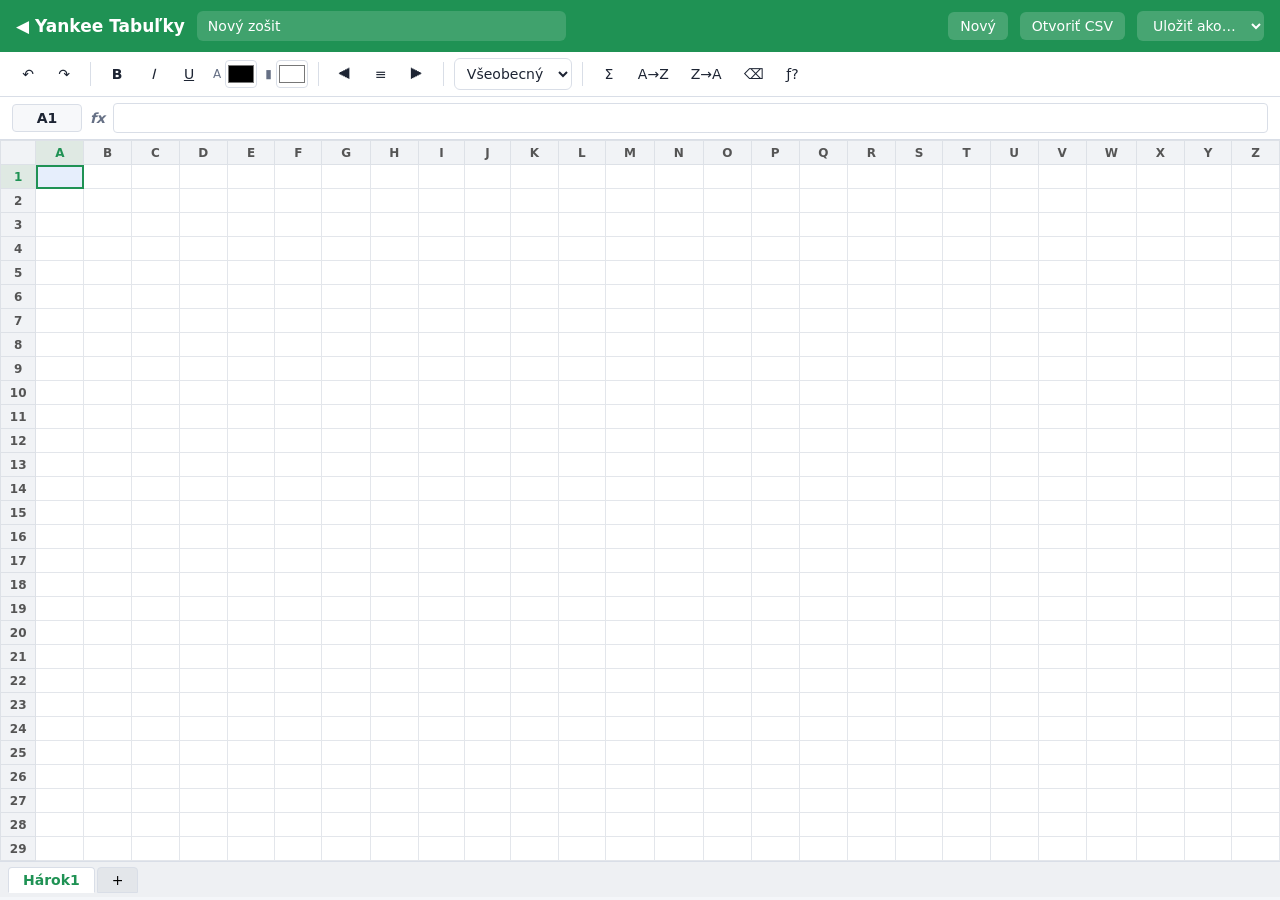
==== sheet.html @ d7021e67 "Add Yankee Office: free browser-based office suite Text editor, spreadsheet with formula engine and " ====
<!doctype html>
<html lang="sk">
<head>
<meta charset="utf-8">
<meta name="viewport" content="width=device-width, initial-scale=1">
<title>Yankee Tabuľky</title>
<link rel="stylesheet" href="css/style.css">
</head>
<body>
<header class="topbar sheet">
  <a class="brand" href="index.html" title="Späť na prehľad">◀ Yankee Tabuľky</a>
  <input class="title-input" id="title" aria-label="Názov zošita">
  <span class="spacer"></span>
  <span class="status" id="status"></span>
  <button class="tb-btn" id="new">Nový</button>
  <label class="tb-btn">Otvoriť CSV<input type="file" id="open" accept=".csv,.tsv,.txt" hidden></label>
  <select class="tb-btn" id="export" aria-label="Exportovať">
    <option value="">Uložiť ako…</option>
    <option value="xls">Excel (.xls)</option>
    <option value="csv">CSV (.csv)</option>
    <option value="pdf">PDF / Tlač</option>
  </select>
</header>

<div class="toolbar">
  <button id="undo" title="Späť (Ctrl+Z)">↶</button>
  <button id="redo" title="Znova (Ctrl+Y)">↷</button>
  <span class="sep"></span>
  <button data-style="b" title="Tučné (Ctrl+B)"><b>B</b></button>
  <button data-style="i" title="Kurzíva (Ctrl+I)"><i>I</i></button>
  <button data-style="u" title="Podčiarknuté (Ctrl+U)"><u>U</u></button>
  <span class="lbl">A</span><input type="color" id="color" value="#000000" title="Farba textu">
  <span class="lbl">▮</span><input type="color" id="fill" value="#ffffff" title="Farba výplne">
  <span class="sep"></span>
  <button data-align="left" title="Vľavo">⯇</button>
  <button data-align="center" title="Na stred">≡</button>
  <button data-align="right" title="Vpravo">⯈</button>
  <span class="sep"></span>
  <select id="fmt" title="Formát čísla">
    <option value="">Všeobecný</option>
    <option value="n2">Číslo 0,00</option>
    <option value="eur">Mena €</option>
    <option value="pct">Percentá %</option>
  </select>
  <span class="sep"></span>
  <button id="sum" title="Automatický súčet">Σ</button>
  <button id="sortAsc" title="Zoradiť stĺpec vzostupne">A→Z</button>
  <button id="sortDesc" title="Zoradiť stĺpec zostupne">Z→A</button>
  <button id="clear" title="Vymazať výber (Delete)">⌫</button>
  <button id="help" title="Zoznam funkcií">ƒ?</button>
</div>

<div class="formula-bar">
  <div class="cell-name" id="cellName">A1</div>
  <span class="fx">fx</span>
  <input id="fbar" spellcheck="false" aria-label="Obsah bunky">
</div>

<div class="grid-wrap" id="gridWrap"><table class="grid" id="grid"></table></div>

<div class="sheet-tabs" id="tabs"></div>

<script src="js/storage.js"></script>
<script src="js/formula.js"></script>
<script src="js/sheet.js"></script>
</body>
</html>
---- css/style.css ----
:root {
  --bg: #f4f6f9;
  --surface: #ffffff;
  --text: #1d2433;
  --muted: #667085;
  --border: #d9dee7;
  --accent: #2457d6;
  --writer: #2b6be4;
  --sheet: #1f9254;
  --slides: #d9622b;
  --danger: #c62828;
  --radius: 8px;
  font-family: "Segoe UI", system-ui, -apple-system, Roboto, Arial, sans-serif;
}

* { box-sizing: border-box; }
html, body { margin: 0; height: 100%; }
body { background: var(--bg); color: var(--text); font-size: 14px; }
a { color: inherit; }
button, select, input { font: inherit; }

/* ---------- Top bar ---------- */
.topbar {
  display: flex; align-items: center; gap: 12px;
  padding: 8px 16px; background: var(--accent); color: #fff;
  min-height: 52px;
}
.topbar.writer { background: var(--writer); }
.topbar.sheet { background: var(--sheet); }
.topbar.slides { background: var(--slides); }
.topbar .brand { font-weight: 700; font-size: 17px; text-decoration: none; white-space: nowrap; }
.topbar .title-input {
  flex: 1; min-width: 120px; max-width: 420px;
  background: rgba(255,255,255,.15); border: 1px solid transparent; color: #fff;
  padding: 6px 10px; border-radius: 6px;
}
.topbar .title-input:focus { outline: none; border-color: #fff; background: rgba(255,255,255,.25); }
.topbar .spacer { flex: 1; }
.topbar .status { opacity: .85; font-size: 12px; white-space: nowrap; }
.topbar .tb-btn {
  background: rgba(255,255,255,.18); color: #fff; border: 0;
  padding: 6px 12px; border-radius: 6px; cursor: pointer; white-space: nowrap;
}
.topbar .tb-btn:hover { background: rgba(255,255,255,.3); }

/* ---------- Toolbar ---------- */
.toolbar {
  display: flex; flex-wrap: wrap; align-items: center; gap: 4px;
  padding: 6px 12px; background: var(--surface); border-bottom: 1px solid var(--border);
}
.toolbar .sep { width: 1px; height: 24px; background: var(--border); margin: 0 6px; }
.toolbar button, .toolbar select, .toolbar label.btn {
  min-width: 32px; height: 32px; padding: 0 8px;
  border: 1px solid transparent; border-radius: 6px; background: transparent;
  cursor: pointer; color: var(--text); display: inline-flex; align-items: center; justify-content: center;
}
.toolbar select { border-color: var(--border); background: var(--surface); }
.toolbar button:hover, .toolbar label.btn:hover { background: #eef1f6; border-color: var(--border); }
.toolbar button.active { background: #e2e9fb; border-color: #b8c8f3; }
.toolbar input[type=color] { width: 32px; height: 28px; padding: 0; border: 1px solid var(--border); border-radius: 4px; background: none; cursor: pointer; }
.toolbar .lbl { font-size: 12px; color: var(--muted); margin-left: 4px; }

/* ---------- Home ---------- */
.home { max-width: 1100px; margin: 0 auto; padding: 24px 16px 48px; }
.home h1 { margin: 8px 0 4px; font-size: 26px; }
.home p.lead { margin: 0 0 24px; color: var(--muted); }
.new-grid { display: grid; grid-template-columns: repeat(auto-fit, minmax(220px, 1fr)); gap: 16px; margin-bottom: 32px; }
.new-card {
  display: flex; gap: 14px; align-items: center; padding: 18px;
  background: var(--surface); border: 1px solid var(--border); border-radius: 12px;
  text-decoration: none; cursor: pointer; transition: box-shadow .15s, transform .15s;
}
.new-card:hover { box-shadow: 0 6px 20px rgba(20,30,60,.1); transform: translateY(-2px); }
.new-card .ico { width: 48px; height: 48px; border-radius: 10px; display: grid; place-items: center; color: #fff; font-weight: 800; font-size: 20px; flex: none; }
.new-card strong { display: block; font-size: 16px; }
.new-card span { color: var(--muted); font-size: 13px; }
.ico.writer { background: var(--writer); }
.ico.sheet { background: var(--sheet); }
.ico.slides { background: var(--slides); }

.docs-head { display: flex; flex-wrap: wrap; gap: 12px; align-items: center; justify-content: space-between; margin-bottom: 12px; }
.docs-head h2 { margin: 0; font-size: 18px; }
.docs-head .filters { display: flex; flex-wrap: wrap; gap: 8px; }
.docs-head input, .docs-head select { padding: 7px 10px; border: 1px solid var(--border); border-radius: 6px; background: var(--surface); }
.doc-list { background: var(--surface); border: 1px solid var(--border); border-radius: 12px; overflow: hidden; }
.doc-row { display: flex; align-items: center; gap: 12px; padding: 10px 14px; border-top: 1px solid var(--border); }
.doc-row:first-child { border-top: 0; }
.doc-row:hover { background: #f8f9fc; }
.doc-row .ico { width: 32px; height: 32px; border-radius: 7px; font-size: 14px; display: grid; place-items: center; color: #fff; font-weight: 800; flex: none; }
.doc-row a.name { flex: 1; text-decoration: none; font-weight: 600; overflow: hidden; text-overflow: ellipsis; white-space: nowrap; }
.doc-row .date { color: var(--muted); font-size: 12px; white-space: nowrap; }
.doc-row button { border: 1px solid var(--border); background: var(--surface); border-radius: 6px; padding: 4px 8px; cursor: pointer; }
.doc-row button.del:hover { color: var(--danger); border-color: var(--danger); }
.empty { padding: 32px; text-align: center; color: var(--muted); }
.home-actions { display: flex; flex-wrap: wrap; gap: 8px; margin-top: 16px; }
.btn { border: 1px solid var(--border); background: var(--surface); border-radius: 6px; padding: 7px 12px; cursor: pointer; }
.btn:hover { background: #eef1f6; }
.btn.primary { background: var(--accent); color: #fff; border-color: var(--accent); }
footer.foot { text-align: center; color: var(--muted); font-size: 12px; padding: 24px 16px; }

/* ---------- Writer ---------- */
.writer-wrap { padding: 24px 16px 64px; overflow: auto; height: calc(100vh - 52px - 46px); }
.page {
  background: #fff; max-width: 816px; min-height: 1056px; margin: 0 auto;
  padding: 72px 80px; box-shadow: 0 1px 4px rgba(0,0,0,.12); outline: none;
  font-family: Calibri, Carlito, "Segoe UI", Arial, sans-serif; font-size: 11pt; line-height: 1.5;
}
.page:empty::before { content: attr(data-placeholder); color: #aab; }
.page table { border-collapse: collapse; width: 100%; margin: 8px 0; }
.page td, .page th { border: 1px solid #999; padding: 4px 8px; min-width: 40px; }
.page img { max-width: 100%; }
.page blockquote { border-left: 4px solid #ccd; margin: 8px 0; padding: 4px 12px; color: #555; }
.wordcount { position: fixed; right: 12px; bottom: 8px; background: var(--surface); border: 1px solid var(--border); border-radius: 6px; padding: 3px 10px; font-size: 12px; color: var(--muted); }

/* ---------- Sheet ---------- */
.formula-bar { display: flex; align-items: center; gap: 8px; padding: 6px 12px; background: var(--surface); border-bottom: 1px solid var(--border); }
.formula-bar .cell-name { width: 70px; text-align: center; font-weight: 600; padding: 5px; border: 1px solid var(--border); border-radius: 4px; background: #f7f8fa; }
.formula-bar .fx { color: var(--muted); font-style: italic; font-weight: 700; }
.formula-bar input { flex: 1; padding: 6px 8px; border: 1px solid var(--border); border-radius: 4px; font-family: Consolas, monospace; }
.grid-wrap { overflow: auto; height: calc(100vh - 52px - 46px - 45px - 36px); background: #fff; }
table.grid { border-collapse: collapse; table-layout: fixed; user-select: none; }
table.grid th { position: sticky; background: #f1f3f6; color: #555; font-weight: 600; font-size: 12px; border: 1px solid #dde1e7; z-index: 2; }
table.grid thead th { top: 0; height: 24px; }
table.grid tbody th { left: 0; width: 46px; z-index: 1; }
table.grid thead th.corner { left: 0; z-index: 3; width: 46px; }
table.grid td {
  border: 1px solid #e3e6eb; height: 24px; width: 100px; max-width: 100px; padding: 0 4px;
  white-space: nowrap; overflow: hidden; text-overflow: ellipsis; font-size: 13px; cursor: cell;
}
table.grid td.num { text-align: right; }
table.grid td.err { color: var(--danger); }
table.grid td.sel { background: #e6eefc; }
table.grid td.cur { outline: 2px solid var(--sheet); outline-offset: -2px; }
table.grid td input.cell-edit { width: 100%; height: 22px; border: 0; outline: none; padding: 0; font: inherit; background: #fff; }
table.grid th.hl { background: #dfe9e3; color: var(--sheet); }
.sheet-tabs { display: flex; gap: 2px; align-items: center; padding: 4px 8px; background: #eef0f3; border-top: 1px solid var(--border); height: 36px; overflow-x: auto; }
.sheet-tabs button { border: 1px solid var(--border); background: #e3e6ea; padding: 4px 14px; border-radius: 4px 4px 0 0; cursor: pointer; white-space: nowrap; }
.sheet-tabs button.active { background: #fff; color: var(--sheet); font-weight: 600; border-bottom-color: #fff; }
.sheet-tabs .stats { margin-left: auto; color: var(--muted); font-size: 12px; white-space: nowrap; padding-left: 12px; }

/* ---------- Slides ---------- */
.slides-layout { display: flex; height: calc(100vh - 52px - 46px); }
.slide-list { width: 200px; flex: none; overflow-y: auto; background: #eceef2; border-right: 1px solid var(--border); padding: 12px; }
.slide-thumb { position: relative; margin-bottom: 12px; cursor: pointer; }
.slide-thumb .num { position: absolute; left: -2px; top: 0; font-size: 11px; color: var(--muted); }
.slide-thumb .mini { margin-left: 14px; aspect-ratio: 16/9; border: 2px solid transparent; border-radius: 4px; overflow: hidden; background: #fff; box-shadow: 0 1px 3px rgba(0,0,0,.15); }
.slide-thumb.active .mini { border-color: var(--slides); }
.slide-thumb .mini .slide { transform-origin: top left; }
.stage { flex: 1; display: flex; align-items: center; justify-content: center; padding: 24px; overflow: auto; }
.stage-inner { width: 100%; max-width: 960px; }
.slide {
  width: 960px; height: 540px; position: relative; background: #fff; overflow: hidden;
  font-family: "Segoe UI", Arial, sans-serif; color: #222;
}
.stage .slide { box-shadow: 0 2px 12px rgba(0,0,0,.18); transform-origin: top left; }
.slide .s-title { position: absolute; left: 60px; right: 60px; top: 50px; font-size: 44px; font-weight: 700; outline: none; min-height: 60px; }
.slide .s-body { position: absolute; left: 60px; right: 60px; top: 150px; bottom: 50px; font-size: 26px; line-height: 1.45; outline: none; overflow: hidden; }
.slide.layout-title .s-title { top: 170px; text-align: center; font-size: 54px; }
.slide.layout-title .s-body { top: 290px; text-align: center; font-size: 28px; opacity: .85; }
.slide [contenteditable]:empty::before { content: attr(data-placeholder); color: rgba(128,128,128,.6); }
.slide .s-body ul { margin: 0; padding-left: 1.2em; }
.slide.theme-blue { background: linear-gradient(135deg, #1e3c72, #2a5298); color: #fff; }
.slide.theme-dark { background: #1b1f27; color: #f1f1f1; }
.slide.theme-green { background: linear-gradient(135deg, #e8f5e9, #c8e6c9); color: #1b4d2b; }
.slide.theme-orange { background: linear-gradient(135deg, #ff9a44, #fc6076); color: #fff; }
.slide.theme-light .s-title { color: var(--slides); }
.notes { border-top: 1px solid var(--border); }
.notes textarea { width: 100%; height: 70px; border: 1px solid var(--border); border-radius: 6px; padding: 8px; resize: vertical; margin-top: 12px; font: inherit; }

.present { position: fixed; inset: 0; background: #000; z-index: 100; display: flex; align-items: center; justify-content: center; cursor: none; }
.present .slide { transform-origin: center center; }
.present .slide [contenteditable] { pointer-events: none; }
.present .counter { position: fixed; right: 16px; bottom: 10px; color: #888; font-size: 13px; }

/* ---------- Print ---------- */
@media print {
  .topbar, .toolbar, .wordcount, .formula-bar, .sheet-tabs { display: none !important; }
  body { background: #fff; }
  .writer-wrap, .grid-wrap { height: auto; overflow: visible; padding: 0; }
  .page { box-shadow: none; padding: 0; max-width: none; min-height: 0; }
}

/* ---------- Mobile ---------- */
@media (max-width: 700px) {
  .page { padding: 32px 20px; min-height: 600px; }
  .slide-list { width: 110px; padding: 6px; }
  .topbar .status { display: none; }
}

select.tb-btn { max-width: 170px; }
select.tb-btn option { color: #1d2433; background: #fff; }
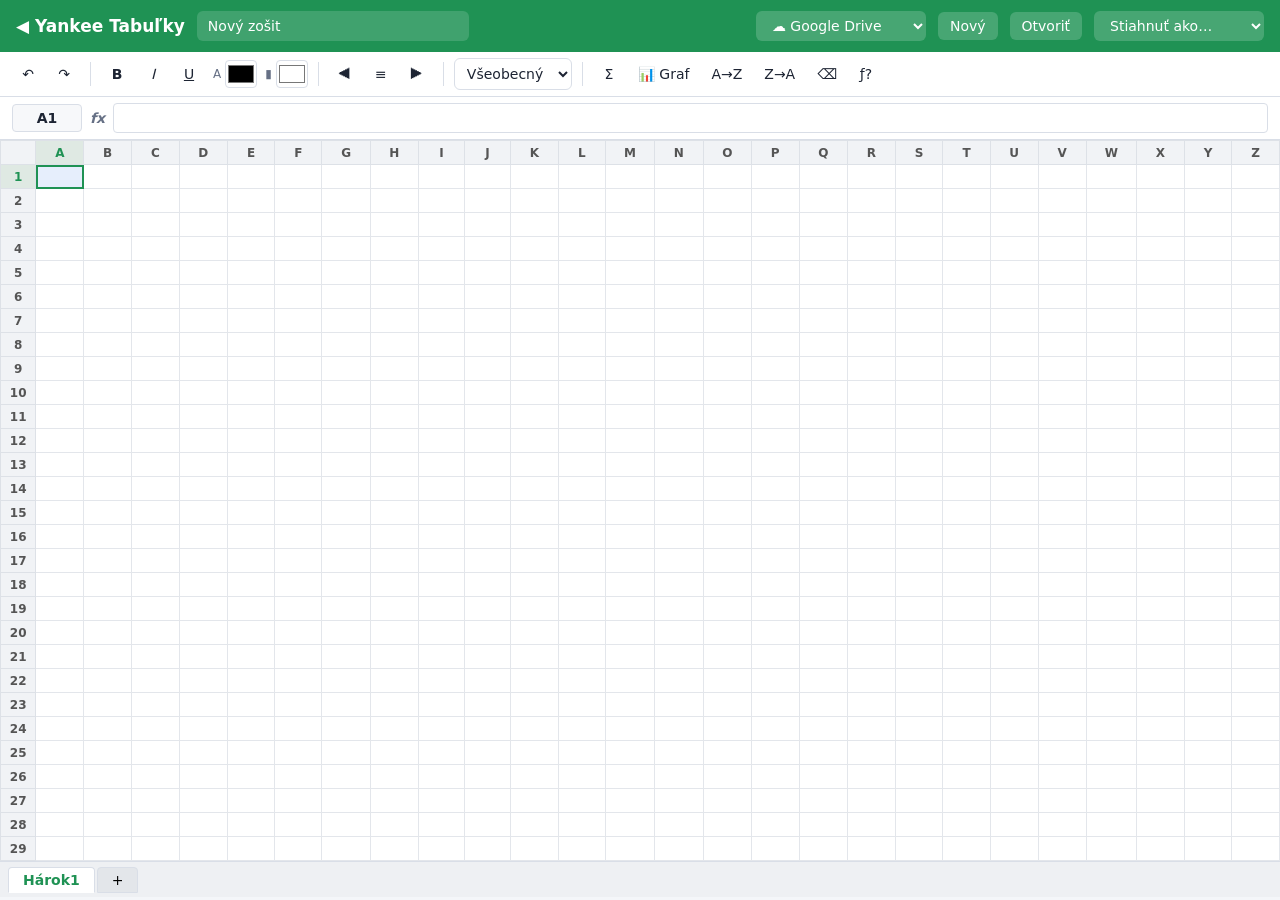
==== commit 58cecb53: "Add Google Drive, charts, docx/xlsx/pptx support and desktop install - Word .docx export (own OOXML " ====
--- a/sheet.html
+++ b/sheet.html
@@ -5,6 +5,9 @@
 <meta name="viewport" content="width=device-width, initial-scale=1">
 <title>Yankee Tabuľky</title>
 <link rel="stylesheet" href="css/style.css">
+<link rel="manifest" href="manifest.webmanifest">
+<link rel="icon" href="icons/icon.svg" type="image/svg+xml">
+<meta name="theme-color" content="#2457d6">
 </head>
 <body>
 <header class="topbar sheet">
@@ -12,11 +15,13 @@
   <input class="title-input" id="title" aria-label="Názov zošita">
   <span class="spacer"></span>
   <span class="status" id="status"></span>
+  <span id="driveSlot" style="display:contents"></span>
   <button class="tb-btn" id="new">Nový</button>
-  <label class="tb-btn">Otvoriť CSV<input type="file" id="open" accept=".csv,.tsv,.txt" hidden></label>
-  <select class="tb-btn" id="export" aria-label="Exportovať">
-    <option value="">Uložiť ako…</option>
-    <option value="xls">Excel (.xls)</option>
+  <label class="tb-btn">Otvoriť<input type="file" id="open" accept=".xlsx,.xlsm,.xls,.ods,.csv,.tsv" hidden></label>
+  <select class="tb-btn" id="export" aria-label="Stiahnuť">
+    <option value="">Stiahnuť ako…</option>
+    <option value="xlsx">Excel (.xlsx)</option>
+    <option value="ods">OpenDocument (.ods)</option>
     <option value="csv">CSV (.csv)</option>
     <option value="pdf">PDF / Tlač</option>
   </select>
@@ -44,6 +49,7 @@
   </select>
   <span class="sep"></span>
   <button id="sum" title="Automatický súčet">Σ</button>
+  <button id="chart" title="Vložiť graf z vybraných buniek">📊 Graf</button>
   <button id="sortAsc" title="Zoradiť stĺpec vzostupne">A→Z</button>
   <button id="sortDesc" title="Zoradiť stĺpec zostupne">Z→A</button>
   <button id="clear" title="Vymazať výber (Delete)">⌫</button>
@@ -62,6 +68,10 @@
 
 <script src="js/storage.js"></script>
 <script src="js/formula.js"></script>
+<script src="js/docx.js"></script>
+<script src="js/xlsxio.js"></script>
+<script src="js/charts.js"></script>
+<script src="js/gdrive.js"></script>
 <script src="js/sheet.js"></script>
 </body>
 </html>
--- a/css/style.css
+++ b/css/style.css
@@ -189,3 +189,44 @@
 
 select.tb-btn { max-width: 170px; }
 select.tb-btn option { color: #1d2433; background: #fff; }
+
+.toast { position: fixed; left: 50%; bottom: 24px; transform: translateX(-50%) translateY(20px); background: #1d2433; color: #fff;
+  padding: 10px 16px; border-radius: 8px; opacity: 0; pointer-events: none; transition: .2s; z-index: 200; max-width: calc(100% - 32px); }
+.toast.show { opacity: 1; transform: translateX(-50%); }
+
+/* Dialógy */
+dialog.dlg { border: 1px solid var(--border); border-radius: 12px; padding: 0; width: min(560px, calc(100% - 32px)); box-shadow: 0 20px 60px rgba(0,0,0,.25); color: var(--text); }
+dialog.dlg::backdrop { background: rgba(15,20,35,.45); }
+.dlg header { padding: 14px 18px; border-bottom: 1px solid var(--border); font-weight: 700; font-size: 16px; display: flex; justify-content: space-between; align-items: center; }
+.dlg header button { border: 0; background: none; font-size: 20px; cursor: pointer; color: var(--muted); }
+.dlg .body { padding: 16px 18px; max-height: 65vh; overflow: auto; }
+.dlg .body p { margin: 0 0 10px; color: var(--muted); line-height: 1.5; }
+.dlg .body label { display: block; font-weight: 600; margin: 12px 0 4px; }
+.dlg .body input[type=text], .dlg .body select { width: 100%; padding: 8px 10px; border: 1px solid var(--border); border-radius: 6px; }
+.dlg footer { padding: 12px 18px; border-top: 1px solid var(--border); display: flex; gap: 8px; justify-content: flex-end; flex-wrap: wrap; }
+.dlg .file-row { display: flex; align-items: center; gap: 10px; padding: 8px 6px; border-bottom: 1px solid var(--border); cursor: pointer; border-radius: 6px; }
+.dlg .file-row:hover { background: #f3f5f9; }
+.dlg .file-row .n { flex: 1; overflow: hidden; text-overflow: ellipsis; white-space: nowrap; }
+.dlg .file-row .d { color: var(--muted); font-size: 12px; white-space: nowrap; }
+.dlg ol { padding-left: 20px; line-height: 1.6; margin: 0 0 8px; }
+.dlg code { background: #f1f3f6; padding: 1px 5px; border-radius: 4px; font-size: 12px; word-break: break-all; }
+
+/* Grafy v tabuľke */
+.grid-wrap { position: relative; }
+.chart-box { position: absolute; background: #fcfcfb; border: 1px solid var(--border); border-radius: 10px; box-shadow: 0 4px 16px rgba(20,30,60,.12); z-index: 5; width: 520px; }
+.chart-box .ch-head { display: flex; align-items: center; gap: 6px; padding: 6px 8px 0 12px; cursor: move; user-select: none; }
+.chart-box .ch-head strong { flex: 1; font-size: 14px; color: #0b0b0b; overflow: hidden; text-overflow: ellipsis; white-space: nowrap; }
+.chart-box .ch-head button { border: 0; background: none; cursor: pointer; padding: 4px 6px; border-radius: 4px; color: #52514e; }
+.chart-box .ch-head button:hover { background: #eef0f3; }
+.chart-box svg { display: block; width: 100%; height: auto; }
+.chart-tip { position: fixed; pointer-events: none; background: #fff; border: 1px solid var(--border); border-radius: 6px; padding: 6px 10px; font-size: 12px; box-shadow: 0 4px 12px rgba(0,0,0,.12); z-index: 50; display: none; white-space: nowrap; color: #0b0b0b; }
+.chart-tip .sw { display: inline-block; width: 10px; height: 10px; border-radius: 2px; margin-right: 6px; vertical-align: -1px; }
+.chart-tip .muted { color: #52514e; }
+
+@media (max-width: 700px) {
+  .topbar { flex-wrap: wrap; gap: 6px; padding: 6px 10px; }
+  .topbar .title-input { order: 10; flex-basis: 100%; max-width: none; }
+  .topbar .spacer { display: none; }
+  .topbar .tb-btn { padding: 5px 8px; font-size: 13px; }
+  select.tb-btn { max-width: 130px; }
+}
